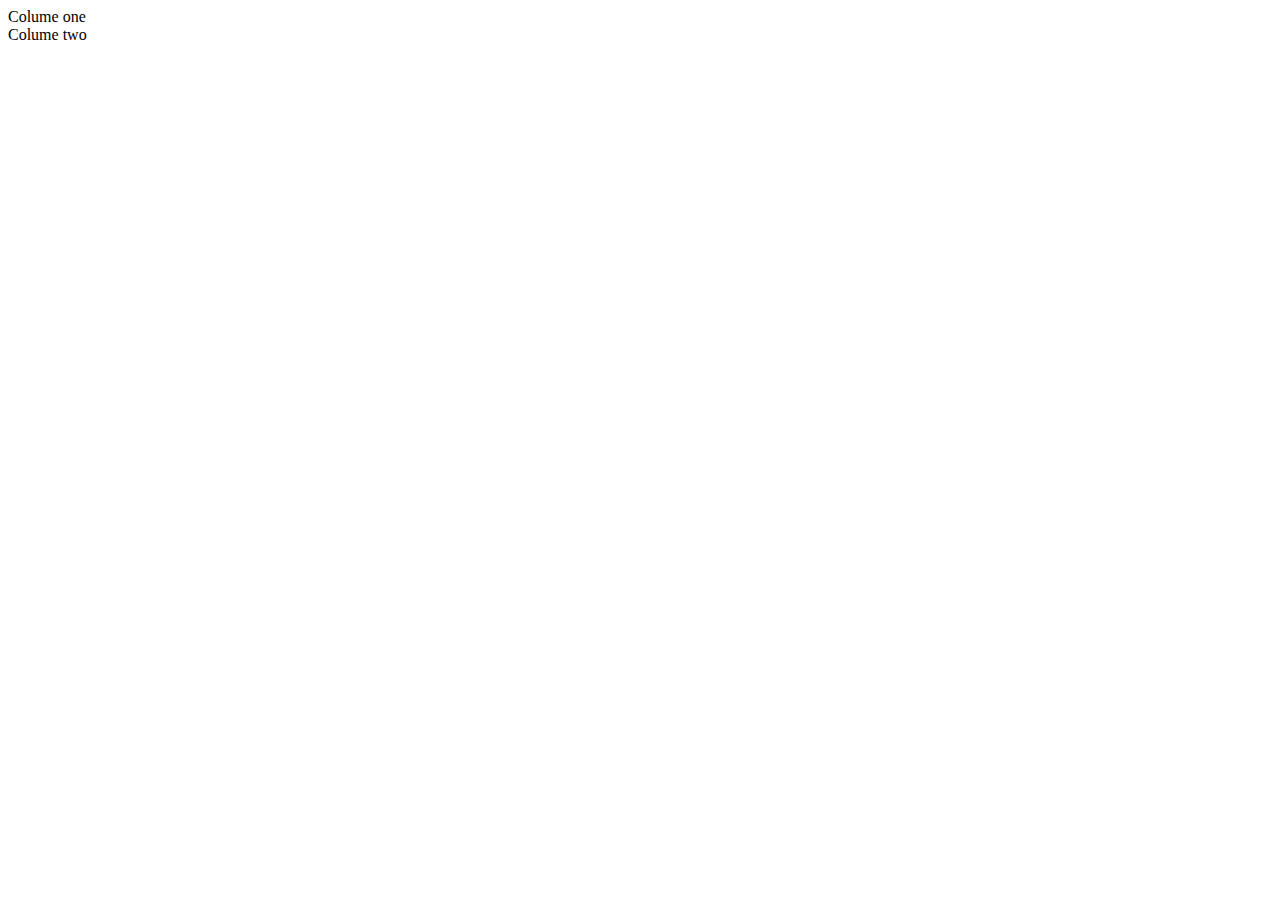
==== bootstrap_tut/index.html @ 197b2b90 "bootstrap quick guide" ====
<!DOCTYPE html>
<html land="en">
	<head>
		<meta charset="UTF-8">
		<meta name="viewport" content="width=device-width, initial-scale=1.0">
		<title>Bootstrap v5 - Alphal</title>
		<link href="https://cdn.jsdelivr.net/npm/bootstrap@5.1.1/dist/css/bootstrap.min.css" rel="stylesheet" integrity="sha384-F3w7mX95PdgyTmZZMECAngseQB83DfGTowi0iMjiWaeVhAn4FJkqJByhZMI3AhiU" crossorigin="anonymous">
	</head>
	<body>
		<div class='container'>
			<div class='row'>
				<div class='col-sm-4'>Colume one</div>
				<div class='col-sm-8'>Colume two</div>
			</div>
		</div>






		<script src="https://cdn.jsdelivr.net/npm/bootstrap@5.1.1/dist/js/bootstrap.bundle.min.js" integrity="sha384-/bQdsTh/da6pkI1MST/rWKFNjaCP5gBSY4sEBT38Q/9RBh9AH40zEOg7Hlq2THRZ" crossorigin="anonymous"></script>
	</body>
</html>
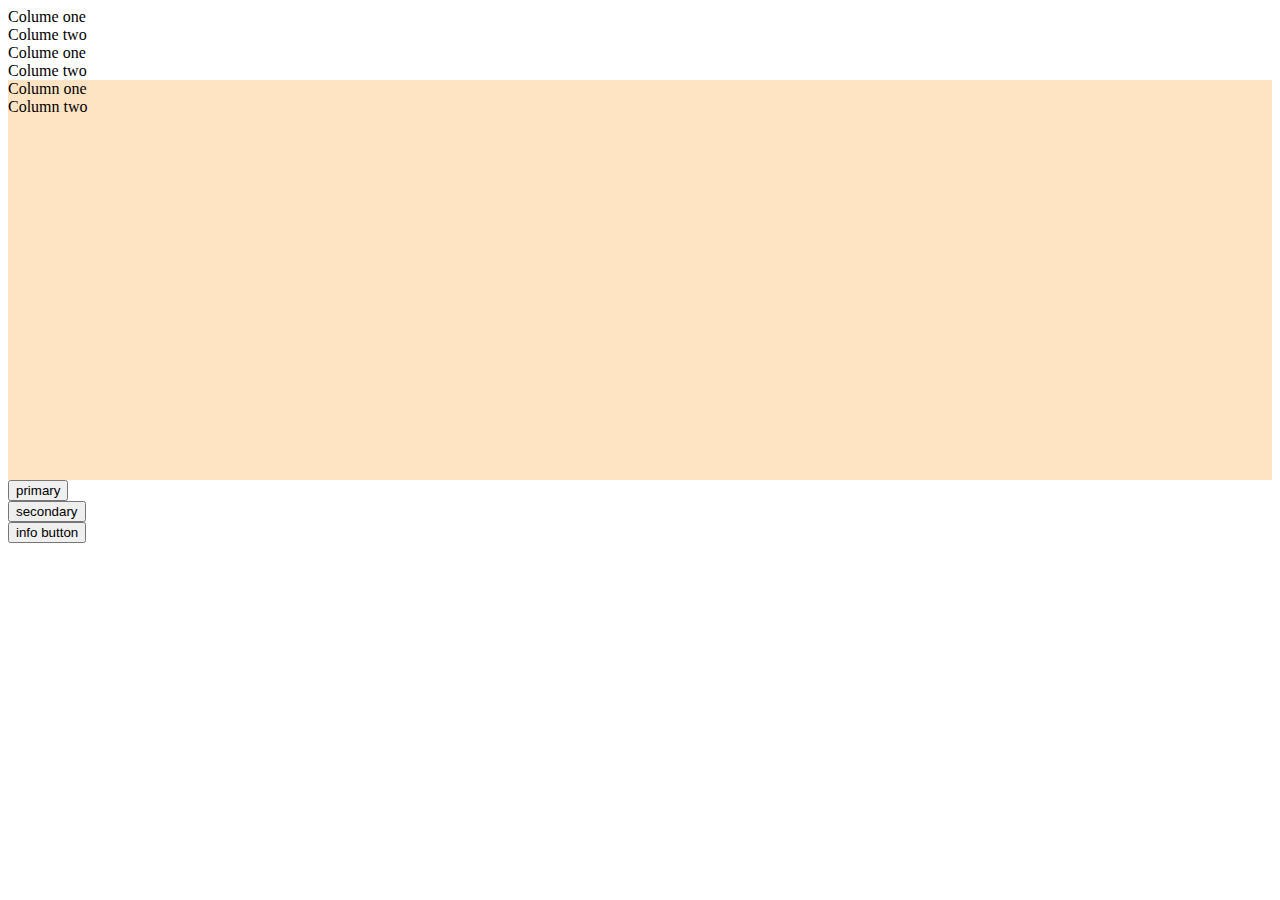
==== commit cbfe6ee8: "bootstrap layout and button." ====
--- a/bootstrap_tut/index.html
+++ b/bootstrap_tut/index.html
@@ -7,10 +7,38 @@
 		<link href="https://cdn.jsdelivr.net/npm/bootstrap@5.1.1/dist/css/bootstrap.min.css" rel="stylesheet" integrity="sha384-F3w7mX95PdgyTmZZMECAngseQB83DfGTowi0iMjiWaeVhAn4FJkqJByhZMI3AhiU" crossorigin="anonymous">
 	</head>
 	<body>
+		<style>
+			.my-custom-rom {
+				background-color: bisque;
+				height: 400px;
+				justify-content: center;
+				align-items: center;
+			}
+
+		</style>
+
+
 		<div class='container'>
 			<div class='row'>
-				<div class='col-sm-4'>Colume one</div>
-				<div class='col-sm-8'>Colume two</div>
+				<div class='col-sm-12 col-md-6 col-lg-2'>Colume one</div>
+				<div class='col-sm-12 col-md-6 col-lg-8'>Colume two</div>
+			</div>
+			<div class='row'>
+				<div class='col-sm-6 order-2'>Colume one</div>
+				<div class='col-sm-6 order-1'>Colume two</div>
+			</div>
+			<div class='row my-custom-rom gx-5'>
+				<div class='col-sm-4'>
+					<div class='p-3 border bg-light '>Column one</div>
+				</div>
+				<div class='col-sm-4'>
+					<div class='p-3 border bg-light '>Column two</div>
+				</div>
+			</div>
+			<div class='row'>
+				<div class='col'><button type='button' class='btn btn-primary'>primary</button></div>
+				<div class='col'><button type='button' class='btn btn-secondary'>secondary</button></div>
+				<div class='col'><button type='button' class='btn btn-info'>info button</button></div>
 			</div>
 		</div>
 
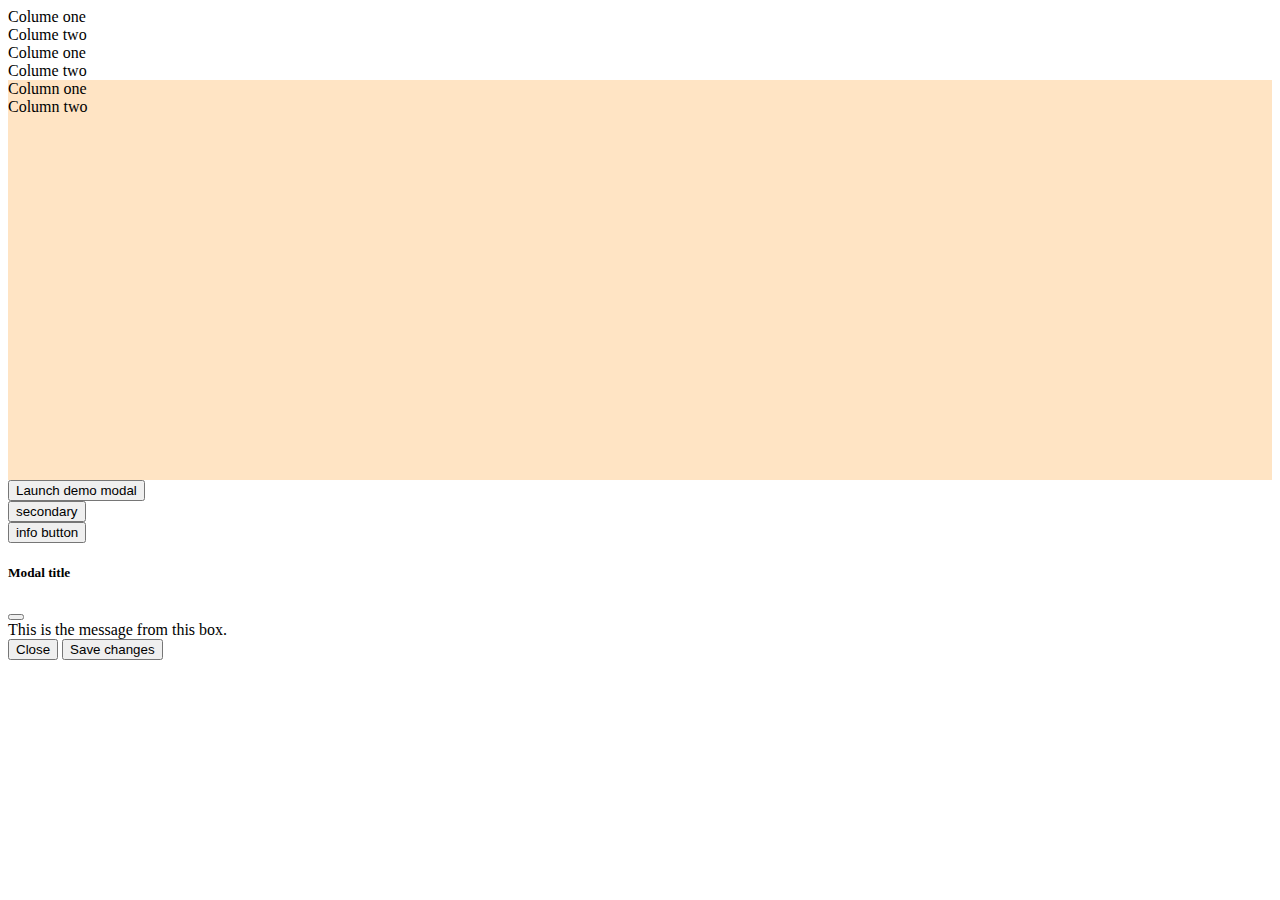
==== commit 1820cf88: "modal message box button." ====
--- a/bootstrap_tut/index.html
+++ b/bootstrap_tut/index.html
@@ -36,15 +36,35 @@
 				</div>
 			</div>
 			<div class='row'>
-				<div class='col'><button type='button' class='btn btn-primary'>primary</button></div>
+				<div class='col'>
+					<!-- Button trigger modal -->
+					<button type="button" class="btn btn-primary" data-bs-toggle="modal" data-bs-target="#exampleModal">
+					  Launch demo modal
+					</button>
+				</div>
 				<div class='col'><button type='button' class='btn btn-secondary'>secondary</button></div>
 				<div class='col'><button type='button' class='btn btn-info'>info button</button></div>
 			</div>
 		</div>
 
-
-
-
+		<!-- Modal -->
+		<div class="modal fade" id="exampleModal" tabindex="-1" aria-labelledby="exampleModalLabel" aria-hidden="true">
+		  <div class="modal-dialog">
+		    <div class="modal-content">
+		      <div class="modal-header">
+		        <h5 class="modal-title" id="exampleModalLabel">Modal title</h5>
+		        <button type="button" class="btn-close" data-bs-dismiss="modal" aria-label="Close"></button>
+		      </div>
+		      <div class="modal-body">
+		        This is the message from this box.
+		      </div>
+		      <div class="modal-footer">
+		        <button type="button" class="btn btn-secondary" data-bs-dismiss="modal">Close</button>
+		        <button type="button" class="btn btn-primary">Save changes</button>
+		      </div>
+		    </div>
+		  </div>
+		</div>		
 
 
 		<script src="https://cdn.jsdelivr.net/npm/bootstrap@5.1.1/dist/js/bootstrap.bundle.min.js" integrity="sha384-/bQdsTh/da6pkI1MST/rWKFNjaCP5gBSY4sEBT38Q/9RBh9AH40zEOg7Hlq2THRZ" crossorigin="anonymous"></script>
